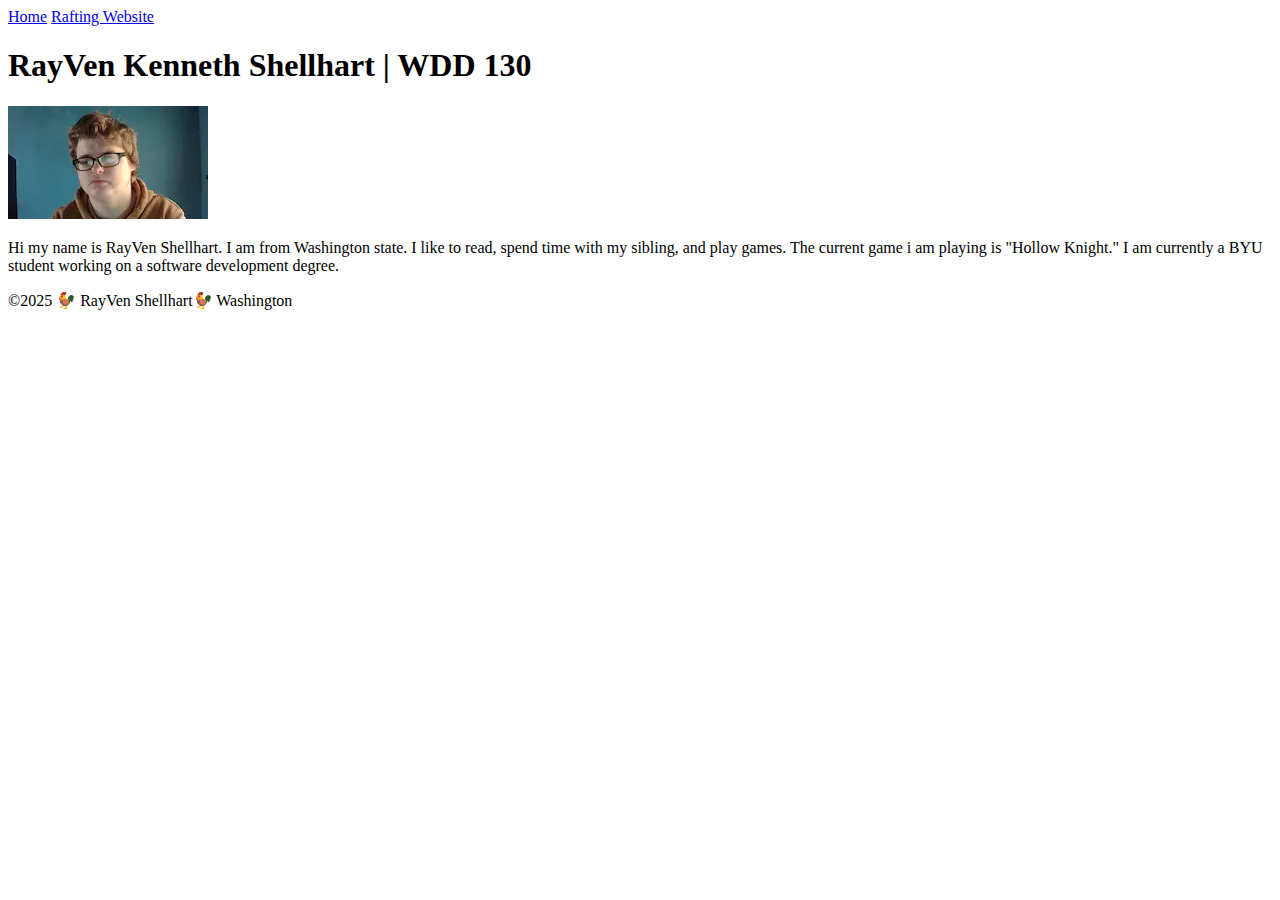
==== index.html @ 61e931dd "folder-change" ====
<!DOCTYPE html>
<html lang="en-US">
    <head>
        <meta charset="UTF-8">
        <meta name="viewport" content="width=device-width,initial-scale=1.0">
        <title>RayVen Kenneth Shellhart | WDD 130</title>
    </head>
    <body>
        <header>
            <nav>
                <a href="#">Home</a>
                <a href="wwr/">Rafting Website</a>
            </nav>
        </header>
        <main>
            <h1>RayVen Kenneth Shellhart | WDD 130</h1>
            <img src="images/profile.webp" alt="RayVen Shellhart" width="200">
            <p>Hi my name is RayVen Shellhart. I am from Washington state. 
                I like to read, spend time with my sibling, and play games. 
                The current game i am playing is "Hollow Knight." I am currently a BYU student working 
                on a software development degree.</p>
        </main>
        <footer>&copy;2025 🐓 RayVen Shellhart🐓 Washington</footer>
    </body>
</html>
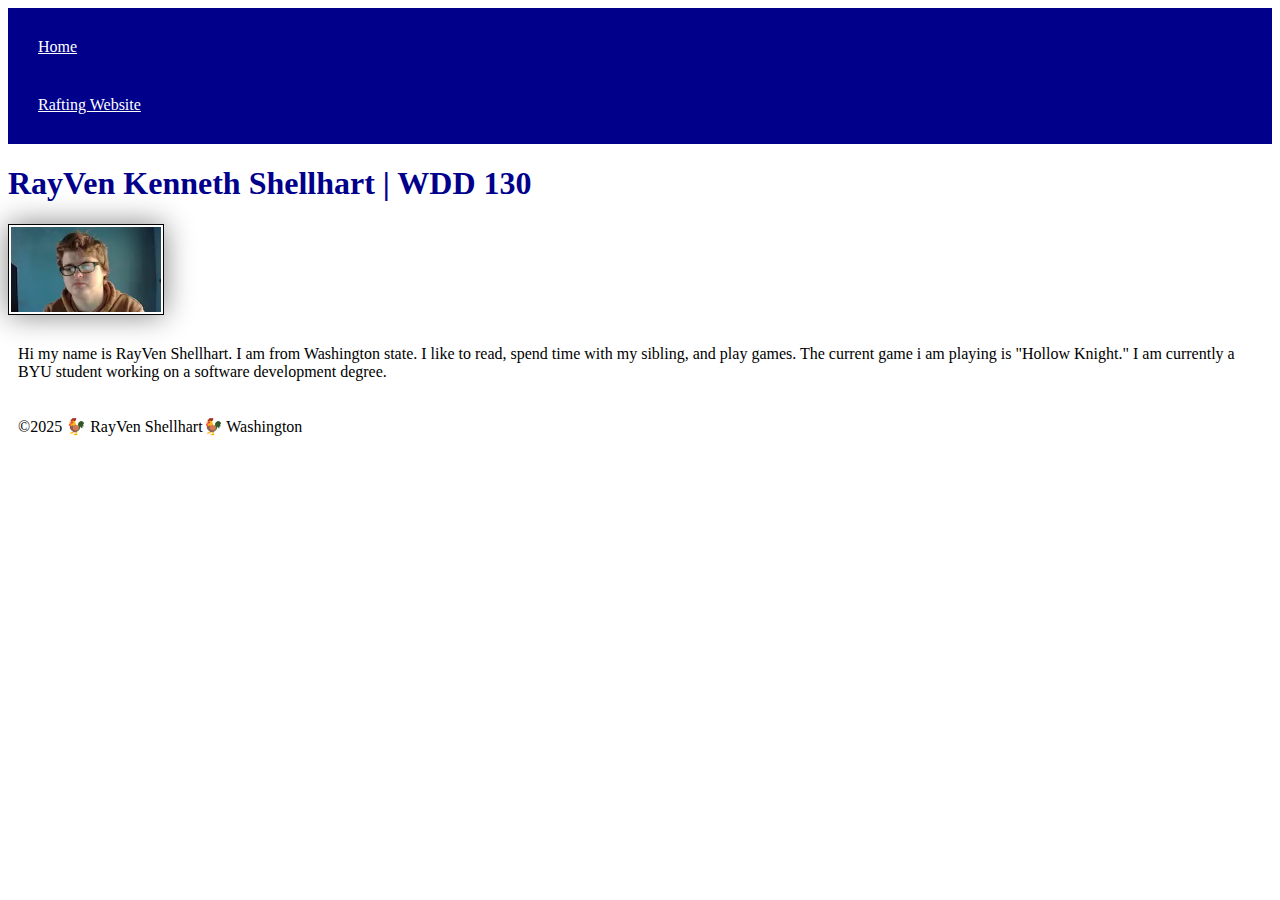
==== commit 578c2130: "added-css" ====
--- a/index.html
+++ b/index.html
@@ -1,6 +1,7 @@
 <!DOCTYPE html>
 <html lang="en-US">
     <head>
+        <link rel="stylesheet" href="styles/styles.css">
         <meta charset="UTF-8">
         <meta name="viewport" content="width=device-width,initial-scale=1.0">
         <title>RayVen Kenneth Shellhart | WDD 130</title>
@@ -20,6 +21,8 @@
                 The current game i am playing is "Hollow Knight." I am currently a BYU student working 
                 on a software development degree.</p>
         </main>
-        <footer>&copy;2025 🐓 RayVen Shellhart🐓 Washington</footer>
+        <footer>
+            <p>&copy;2025 🐓 RayVen Shellhart🐓 Washington</p>
+        </footer>
     </body>
 </html>--- a/styles/styles.css
+++ b/styles/styles.css
@@ -0,0 +1,22 @@
+nav {
+    background-color: darkblue;
+    padding: 10px;
+}
+nav a {
+    color: white;
+    display: block;
+    padding: 20px;
+}
+h1 {
+    color: darkblue;
+}
+img {
+    width: 150px;
+    height: auto;
+    border: 1px solid black;
+    padding: 2px;
+    box-shadow: 0 0 30px gray;
+}
+p {
+    padding: 10px;
+}
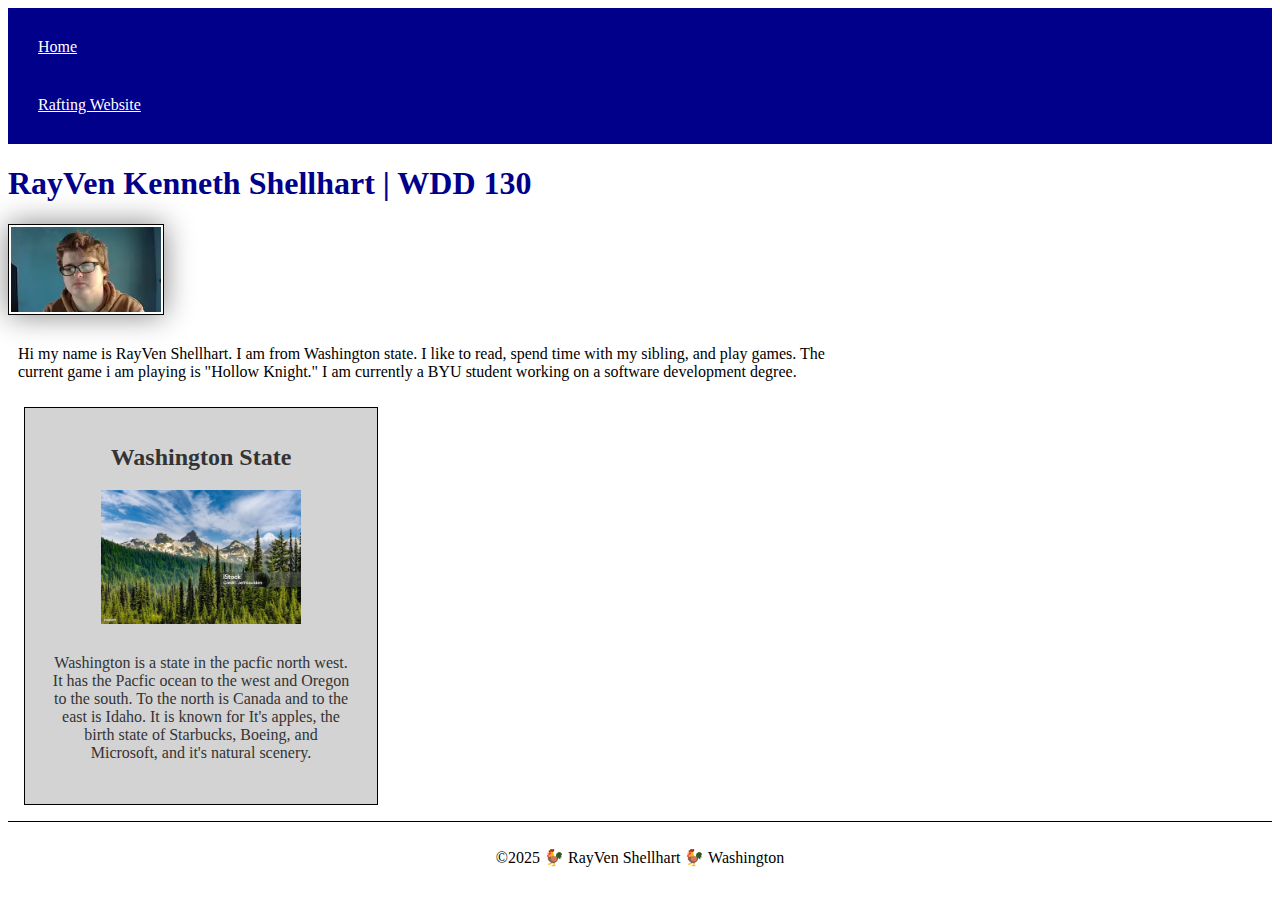
==== commit 1dd67707: "css" ====
--- a/index.html
+++ b/index.html
@@ -1,6 +1,8 @@
 <!DOCTYPE html>
 <html lang="en-US">
     <head>
+        <meta name="description" content="RayVens Kenneth Shellhart homepage for wdd130 made to help learn web development">
+        <meta name="author" content="RayVen Kenneth Shellhart">
         <link rel="stylesheet" href="styles/styles.css">
         <meta charset="UTF-8">
         <meta name="viewport" content="width=device-width,initial-scale=1.0">
@@ -21,8 +23,13 @@
                 The current game i am playing is "Hollow Knight." I am currently a BYU student working 
                 on a software development degree.</p>
         </main>
+        <aside>
+            <h2>Washington State</h2>
+            <img src="images/washington-state.webp" alt="Washington State" width="200">
+            <p>Washington is a state in the pacfic north west. It has the Pacfic ocean to the west and Oregon to the south. To the north is Canada and to the east is Idaho. It is known for It's apples, the birth state of Starbucks, Boeing, and Microsoft, and it's natural scenery.</p>
+        </aside>
         <footer>
-            <p>&copy;2025 🐓 RayVen Shellhart🐓 Washington</p>
+            <p>&copy;2025 🐓 RayVen Shellhart 🐓 Washington</p>
         </footer>
     </body>
 </html>--- a/styles/styles.css
+++ b/styles/styles.css
@@ -10,7 +10,7 @@
 h1 {
     color: darkblue;
 }
-img {
+main img {
     width: 150px;
     height: auto;
     border: 1px solid black;
@@ -20,3 +20,24 @@
 p {
     padding: 10px;
 }
+main {
+    max-width: 840px;
+}
+aside {
+    width: 20rem;
+    margin: 1rem;
+    border: 1px solid black;
+    padding: 1rem;
+    background-color: lightgray;
+    color: #333;
+    text-align: center;
+}
+aside img {
+    width: 200px;
+    height: auto;
+}
+footer {
+    margin-top: 1rem;
+    border-top: 1px solid #000;
+    text-align: center;
+}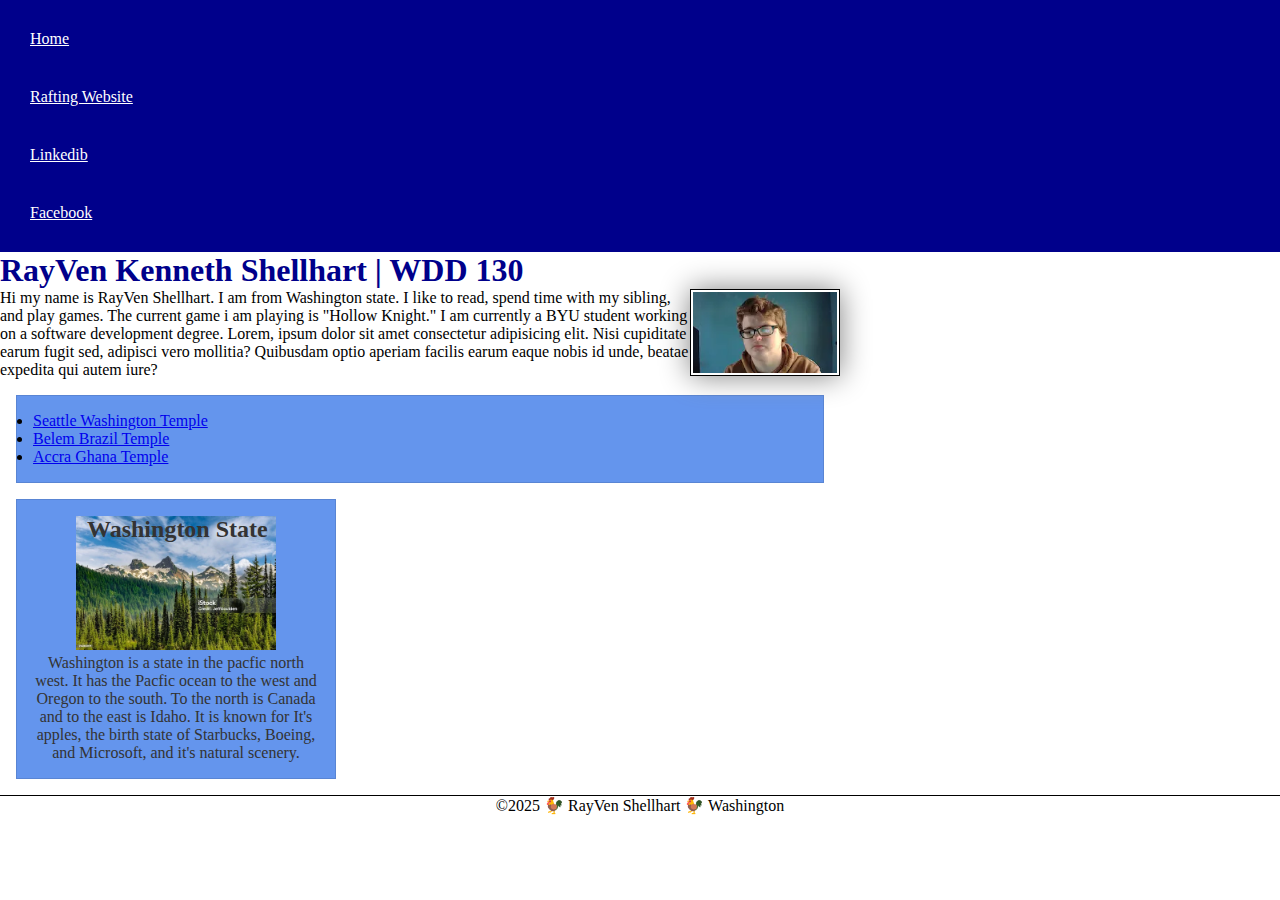
==== commit 27cc87e2: "added-formats" ====
--- a/index.html
+++ b/index.html
@@ -13,6 +13,8 @@
             <nav>
                 <a href="#">Home</a>
                 <a href="wwr/">Rafting Website</a>
+                <a href="https://linkedin.com">Linkedib</a>
+                <a href="https://facebook.com">Facebook</a>
             </nav>
         </header>
         <main>
@@ -21,9 +23,16 @@
             <p>Hi my name is RayVen Shellhart. I am from Washington state. 
                 I like to read, spend time with my sibling, and play games. 
                 The current game i am playing is "Hollow Knight." I am currently a BYU student working 
-                on a software development degree.</p>
+                on a software development degree. Lorem, ipsum dolor sit amet consectetur adipisicing elit. 
+                Nisi cupiditate earum fugit sed, adipisci vero mollitia? Quibusdam optio aperiam facilis earum 
+                eaque nobis id unde, beatae expedita qui autem iure?</p>
+                <ul class="box">
+                    <li><a href="https://www.churchofjesuschrist.org/temples/details/seattle-washington-temple?lang=eng" target="_blank">Seattle Washington Temple</a></li>
+                    <li><a href="https://www.churchofjesuschrist.org/temples/details/belem-brazil-temple?lang=eng" target="_blank">Belem Brazil Temple</a></li>
+                    <li><a href="https://www.churchofjesuschrist.org/temples/details/accra-ghana-temple?lang=eng" target="_blank">Accra Ghana Temple</a></li>
+                </ul>
         </main>
-        <aside>
+        <aside class="box">
             <h2>Washington State</h2>
             <img src="images/washington-state.webp" alt="Washington State" width="200">
             <p>Washington is a state in the pacfic north west. It has the Pacfic ocean to the west and Oregon to the south. To the north is Canada and to the east is Idaho. It is known for It's apples, the birth state of Starbucks, Boeing, and Microsoft, and it's natural scenery.</p>
@@ -32,4 +41,5 @@
             <p>&copy;2025 🐓 RayVen Shellhart 🐓 Washington</p>
         </footer>
     </body>
+    <!--January 30 2025-->
 </html>--- a/styles/styles.css
+++ b/styles/styles.css
@@ -1,5 +1,16 @@
+* {
+    margin: 0;
+    padding: 0;
+    box-sizing: border-box;
+}
+:root {
+    --border: 1px solid #000;
+    --color: darkblue;
+    --text-align: center;
+    --margin: 1rem;
+}
 nav {
-    background-color: darkblue;
+    background-color: var(--color);
     padding: 10px;
 }
 nav a {
@@ -8,36 +19,48 @@
     padding: 20px;
 }
 h1 {
-    color: darkblue;
+    color: var(--color);
 }
 main img {
     width: 150px;
     height: auto;
-    border: 1px solid black;
+    border: var(--border);
     padding: 2px;
     box-shadow: 0 0 30px gray;
+    float: right;
 }
-p {
-    padding: 10px;
-}
+p { padding: 0;}
 main {
     max-width: 840px;
 }
 aside {
+    position: relative;
     width: 20rem;
-    margin: 1rem;
-    border: 1px solid black;
+    margin: var(--margin);
+    border: var(--border);
     padding: 1rem;
     background-color: lightgray;
     color: #333;
-    text-align: center;
+    text-align: var(--text-align);
+}
+aside h2 {
+    position: absolute;
+    left: 70px;
 }
 aside img {
     width: 200px;
     height: auto;
 }
 footer {
-    margin-top: 1rem;
-    border-top: 1px solid #000;
-    text-align: center;
+    margin-top: var(--margin);
+    border-top: var(--border);
+    text-align: var(--text-align);
+}
+
+/*Class Selectors*/
+.box {
+    margin: 1rem;
+    border: 1px solid rgb( 0 0 0 / .1);
+    padding: 1rem;
+    background-color:cornflowerblue;
 }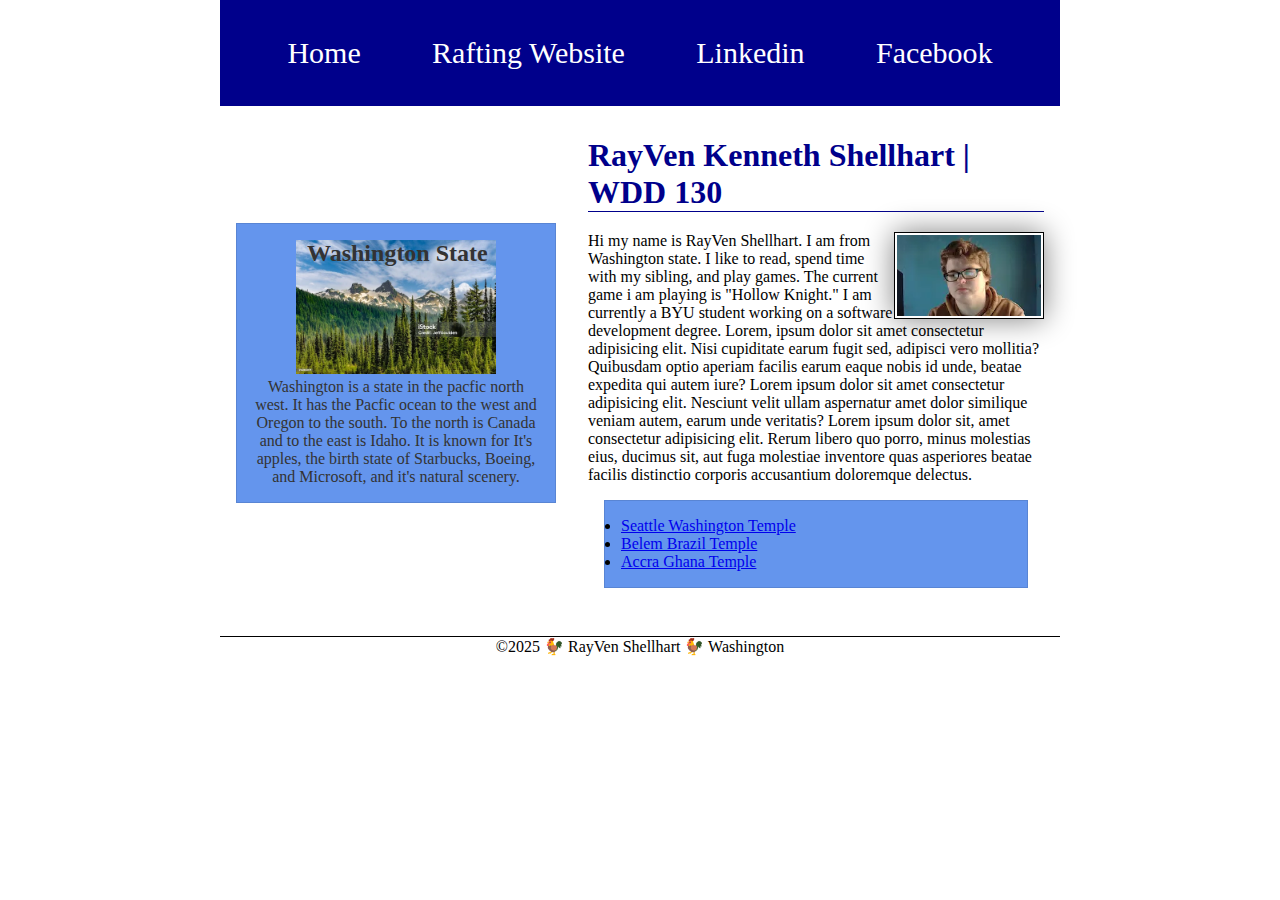
==== commit cd44a8d0: "format" ====
--- a/index.html
+++ b/index.html
@@ -13,30 +13,35 @@
             <nav>
                 <a href="#">Home</a>
                 <a href="wwr/">Rafting Website</a>
-                <a href="https://linkedin.com">Linkedib</a>
+                <a href="https://linkedin.com">Linkedin</a>
                 <a href="https://facebook.com">Facebook</a>
             </nav>
         </header>
-        <main>
-            <h1>RayVen Kenneth Shellhart | WDD 130</h1>
-            <img src="images/profile.webp" alt="RayVen Shellhart" width="200">
-            <p>Hi my name is RayVen Shellhart. I am from Washington state. 
-                I like to read, spend time with my sibling, and play games. 
-                The current game i am playing is "Hollow Knight." I am currently a BYU student working 
-                on a software development degree. Lorem, ipsum dolor sit amet consectetur adipisicing elit. 
-                Nisi cupiditate earum fugit sed, adipisci vero mollitia? Quibusdam optio aperiam facilis earum 
-                eaque nobis id unde, beatae expedita qui autem iure?</p>
-                <ul class="box">
-                    <li><a href="https://www.churchofjesuschrist.org/temples/details/seattle-washington-temple?lang=eng" target="_blank">Seattle Washington Temple</a></li>
-                    <li><a href="https://www.churchofjesuschrist.org/temples/details/belem-brazil-temple?lang=eng" target="_blank">Belem Brazil Temple</a></li>
-                    <li><a href="https://www.churchofjesuschrist.org/temples/details/accra-ghana-temple?lang=eng" target="_blank">Accra Ghana Temple</a></li>
-                </ul>
-        </main>
-        <aside class="box">
-            <h2>Washington State</h2>
-            <img src="images/washington-state.webp" alt="Washington State" width="200">
-            <p>Washington is a state in the pacfic north west. It has the Pacfic ocean to the west and Oregon to the south. To the north is Canada and to the east is Idaho. It is known for It's apples, the birth state of Starbucks, Boeing, and Microsoft, and it's natural scenery.</p>
-        </aside>
+        <div class="grid">
+            <main>
+                <h1>RayVen Kenneth Shellhart | WDD 130</h1>
+                <img src="images/profile.webp" alt="RayVen Shellhart" width="200">
+                <p>Hi my name is RayVen Shellhart. I am from Washington state. 
+                    I like to read, spend time with my sibling, and play games. 
+                    The current game i am playing is "Hollow Knight." I am currently a BYU student working 
+                    on a software development degree. Lorem, ipsum dolor sit amet consectetur adipisicing elit. 
+                    Nisi cupiditate earum fugit sed, adipisci vero mollitia? Quibusdam optio aperiam facilis earum 
+                    eaque nobis id unde, beatae expedita qui autem iure? Lorem ipsum dolor sit amet consectetur adipisicing 
+                    elit. Nesciunt velit ullam aspernatur amet dolor similique veniam autem, earum unde veritatis? Lorem ipsum 
+                    dolor sit, amet consectetur adipisicing elit. Rerum libero quo porro, minus molestias eius, ducimus sit, aut 
+                    fuga molestiae inventore quas asperiores beatae facilis distinctio corporis accusantium doloremque delectus.</p>
+                    <ul class="box">
+                        <li><a href="https://www.churchofjesuschrist.org/temples/details/seattle-washington-temple?lang=eng" target="_blank">Seattle Washington Temple</a></li>
+                        <li><a href="https://www.churchofjesuschrist.org/temples/details/belem-brazil-temple?lang=eng" target="_blank">Belem Brazil Temple</a></li>
+                        <li><a href="https://www.churchofjesuschrist.org/temples/details/accra-ghana-temple?lang=eng" target="_blank">Accra Ghana Temple</a></li>
+                    </ul>
+            </main>
+            <aside class="box">
+                <h2>Washington State</h2>
+                <img src="images/washington-state.webp" alt="Washington State" width="200">
+                <p>Washington is a state in the pacfic north west. It has the Pacfic ocean to the west and Oregon to the south. To the north is Canada and to the east is Idaho. It is known for It's apples, the birth state of Starbucks, Boeing, and Microsoft, and it's natural scenery.</p>
+            </aside>
+        </div>
         <footer>
             <p>&copy;2025 🐓 RayVen Shellhart 🐓 Washington</p>
         </footer>
--- a/styles/styles.css
+++ b/styles/styles.css
@@ -9,18 +9,35 @@
     --text-align: center;
     --margin: 1rem;
 }
+header, .grid, footer {
+    max-width: 840px;
+    margin: 0 auto;
+}
+
+
 nav {
     background-color: var(--color);
-    padding: 10px;
+    padding: 1rem;
+    display: flex;
+    flex-direction: row;
+    justify-content: space-evenly;
+    align-items: center;
 }
 nav a {
     color: white;
     display: block;
     padding: 20px;
+    display: block;
+    text-decoration: none;
+    font-size: 30px;
 }
+
 h1 {
     color: var(--color);
+    border-bottom: 1px solid darkblue;
+    margin: 15px 0px 20px;
 }
+
 main img {
     width: 150px;
     height: auto;
@@ -30,9 +47,17 @@
     float: right;
 }
 p { padding: 0;}
+
+.grid {
+    display: grid;
+    align-items: center;
+}
+
 main {
-    max-width: 840px;
+    grid-column: 2/3;
+    margin: 1rem;
 }
+
 aside {
     position: relative;
     width: 20rem;
@@ -42,6 +67,8 @@
     background-color: lightgray;
     color: #333;
     text-align: var(--text-align);
+    grid-column: 1/2;
+    grid-row: 1/2;
 }
 aside h2 {
     position: absolute;
